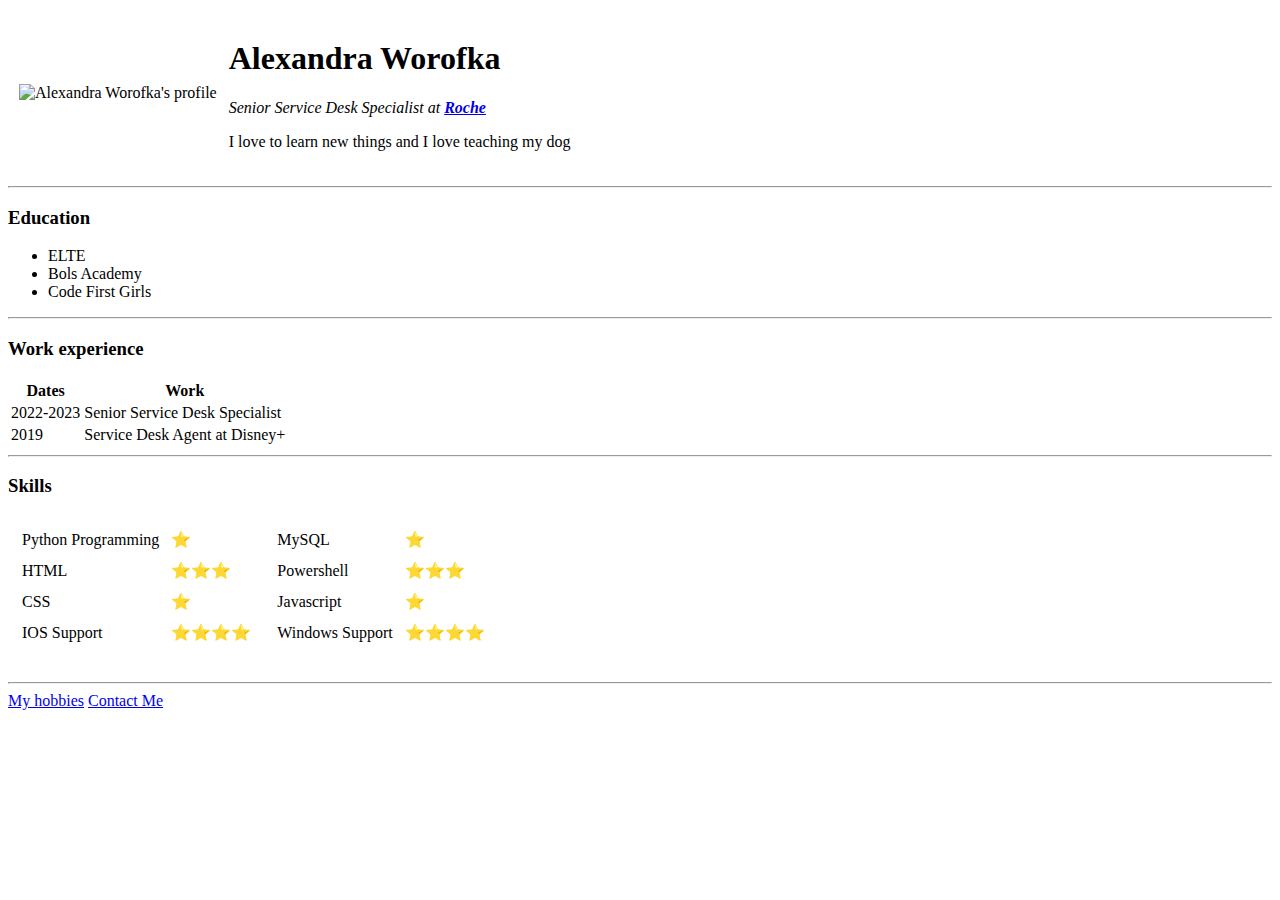
==== index.html @ 9d30522b "Rename my_name.html to index.html" ====
<!DOCTYPE html>

<html lang="en">

    <head>
        <meta charset="UTF-8">
        
        <title>Alexa's personal site</title>
    </head>

    <body>
        <table cellspacing="10">
            <tr>
                <td><img src="https://media-exp1.licdn.com/dms/image/C4E03AQGfAfWvjw-3BA/profile-displayphoto-shrink_200_200/0/1652872223101?e=1670457600&v=beta&t=tiYf-h5US_5dgcCBRK-G5Nlom3OtRTjfkLiGwQzbD84" alt="Alexandra Worofka's profile"></td>
                <td>
                    <h1>Alexandra Worofka</h1>
                    <p><em>Senior Service Desk Specialist at <strong><a href="https://www.roche.hu/">Roche</a> </strong> </em></p>
                    <p>I love to learn new things and I love teaching my dog</p>
                </td>
            </tr>
        </table>
        
        
        <hr>
        
        <h3>Education</h3>
        <ul>
          <li>ELTE</li>
          <li>Bols Academy</li>
          <li>Code First Girls</li>
        </ul>
        
        <hr>


        <h3>Work experience</h3>

        <table>

            <thead>
                <tr>
                    <th>Dates</th>
                    <th>Work</th>
                </tr>
            </thead>

            <tbody>
                <tr>
                    <td>2022-2023</td> 
                    <td>Senior Service Desk Specialist</td>    
                 </tr>
                 <tr>
                     <td>2019</td>
                     <td>Service Desk Agent at Disney+</td>
                 </tr>
            </tbody>

            <tfoot></tfoot>
            

        </table>

        <hr>
        <h3>Skills</h3>


        <table>
            <tr>
                <td>
                    <table cellspacing = "10px">
                        <tr>
                            <td>Python Programming</td>
                            <td>⭐️</td>
                        </tr>
                        <tr>
                            <td>HTML</td>
                            <td>⭐️⭐️⭐️</td>
                        </tr>
                        <tr>
                            <td>CSS</td>
                            <td>⭐️</td>
                        </tr>
                        <tr>
                            <td>IOS Support</td>
                            <td>⭐️⭐️⭐️⭐️</td>
                        </tr>
                    </table>
                </td>
                <td>
                    <table cellspacing = "10px">
                        <tr>
                            <td>MySQL</td>
                            <td>⭐️</td>
                        </tr>
                        <tr>
                            <td>Powershell</td>
                            <td>⭐️⭐️⭐️</td>
                        </tr>
                        <tr>
                            <td>Javascript</td>
                            <td>⭐️</td>
                        </tr>
                        <tr>
                            <td>Windows Support</td>
                            <td>⭐️⭐️⭐️⭐️</td>
                        </tr>
                    </table>
                </td>
            </tr>
        </table>
       
       <br>
        <hr>
        <a href="My_hobbies.html">My hobbies</a>
        <a href="my_contact.html">Contact Me</a>
    

        
       

       
        
        
    </body>

</html>
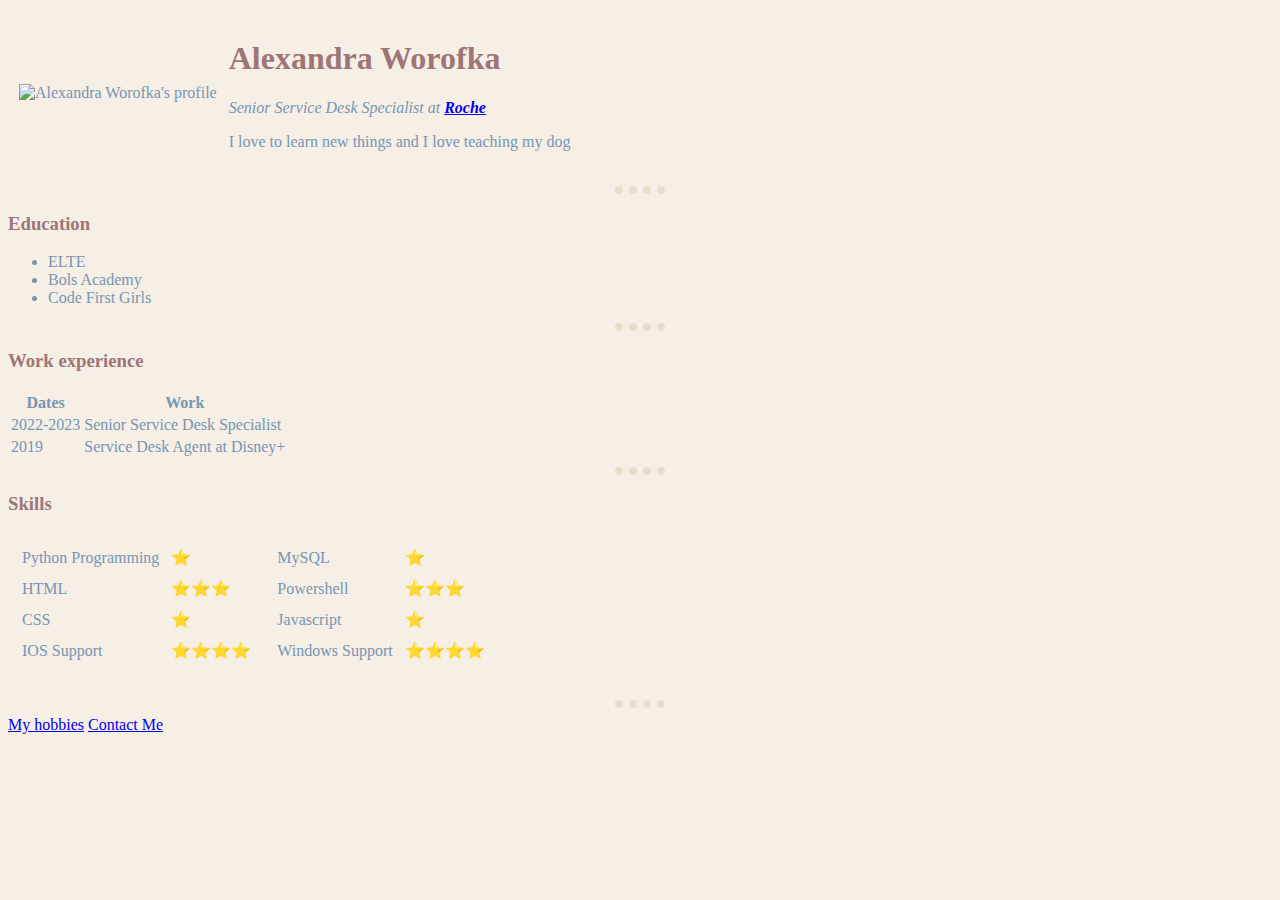
==== commit da7f3943: "Update index.html" ====
--- a/index.html
+++ b/index.html
@@ -4,8 +4,9 @@
 
     <head>
         <meta charset="UTF-8">
-        
+        <link rel="stylesheet" href="styles.css">
         <title>Alexa's personal site</title>
+       
     </head>
 
     <body>
--- a/styles.css
+++ b/styles.css
@@ -0,0 +1,23 @@
+body {
+    background-color: #F5EFE6 ;
+    color: #7895B2 ;
+}
+
+hr {
+    border-color: #E8DFCA;
+    border-style: dotted none none;
+    width: 50px;
+    border-width: 8px;
+}
+
+img {
+    height: 250px;
+}
+
+h1 {
+    color:#9E7676 ;
+   
+}
+h3 {
+    color:#9E7676 ;
+}